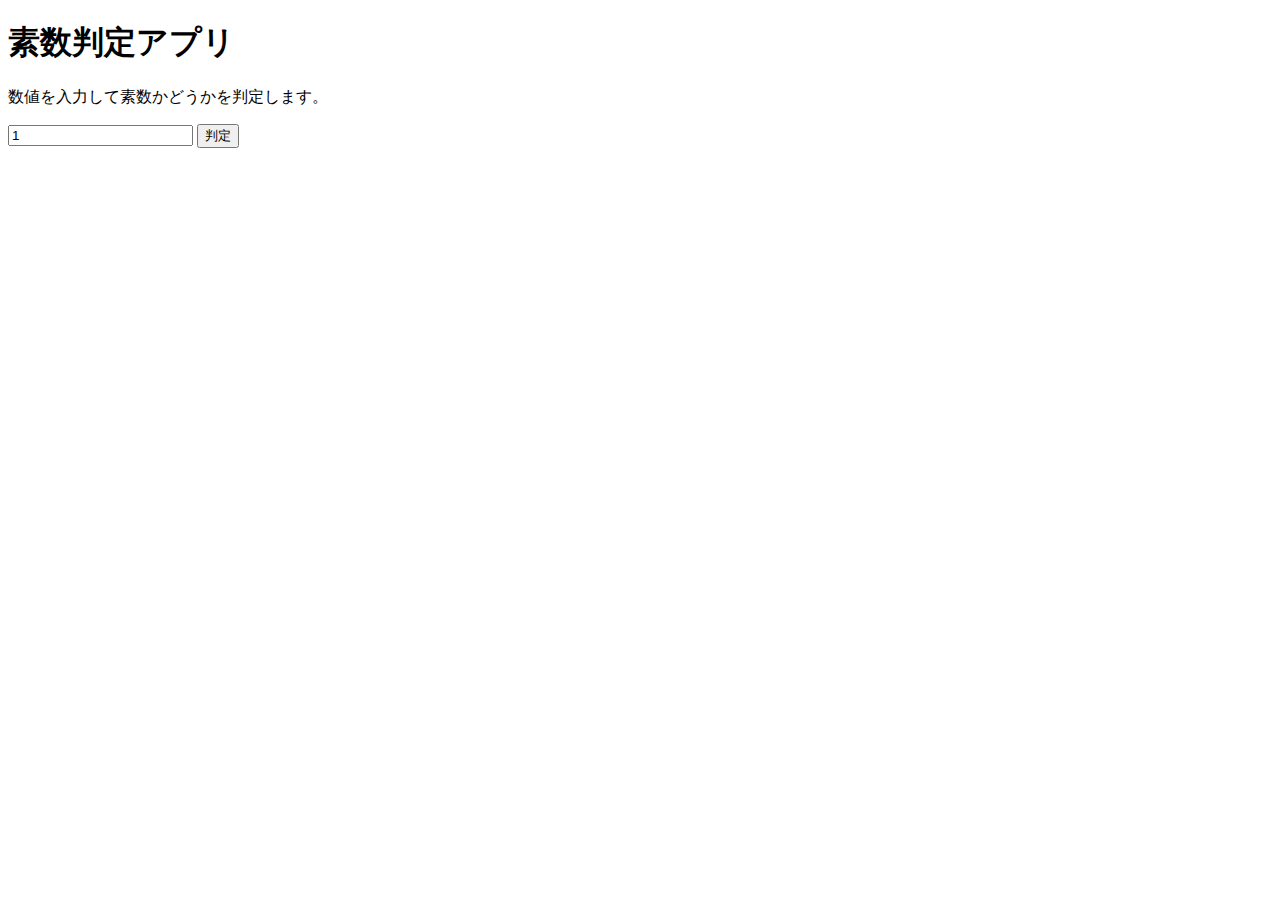
==== index.html @ 02a31d10 "Add files via upload" ====
<!DOCTYPE html>
<html lang="ja">
<head>
  <meta charset="UTF-8">
  <title>素数判定アプリ</title>
</head>
<body>
  <h1>素数判定アプリ</h1>
  <p>数値を入力して素数かどうかを判定します。</p>
  <input type="number" id="input" min="1" value="1">
  <button id="button">判定</button>
  <p id="result"></p>
  <script>
    // 素数判定関数
    function isPrime(n) {
      // n が 2 以下の場合は素数ではない
      if (n <= 2) {
        return false;
      }

      // n の平方根までの自然数で割り切れるかどうかを調べる
      let sqrt = Math.sqrt(n);
      for (let i = 2; i <= sqrt; i++) {
        // 割り切れる場合は素数ではない
        if (n % i == 0) {
          return false;
        }
      }

      // 割り切れない場合は素数である
      return true;
    }

    // 入力欄とボタンと結果表示の要素を取得
    let input = document.getElementById("input");
    let button = document.getElementById("button");
    let result = document.getElementById("result");

    // ボタンがクリックされたときの処理
    button.addEventListener("click", function() {
      // 入力された数値を取得
      let n = parseInt(input.value);

      // 素数判定関数に渡して結果を表示
      if (isPrime(n)) {
        result.textContent = n + "は素数です。";
      } else {
        result.textContent = n + "は素数ではありません。";
      }
    });
  </script>
</body>
</html>
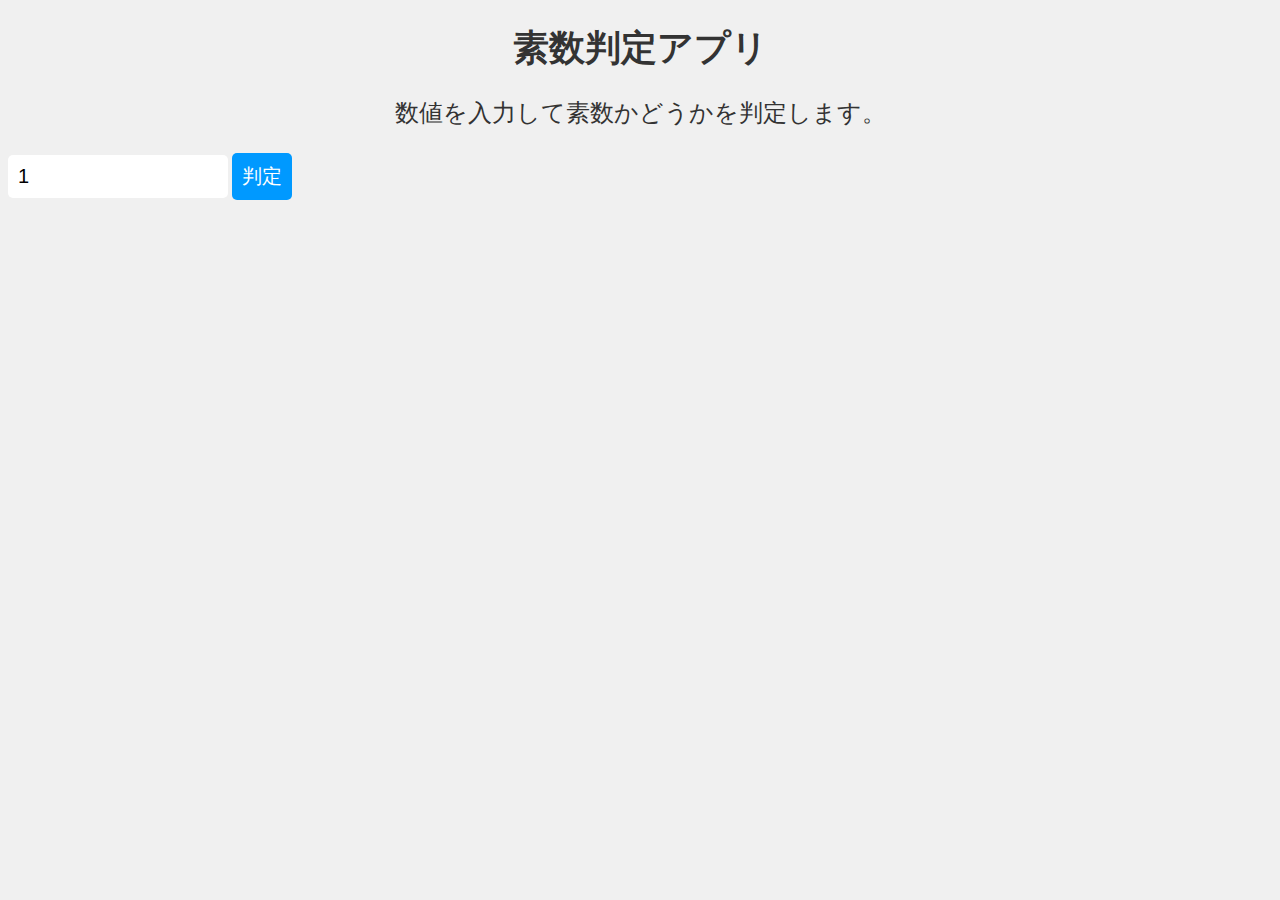
==== commit 38a4b00b: "Add files via upload" ====
--- a/index.html
+++ b/index.html
@@ -3,6 +3,8 @@
 <head>
   <meta charset="UTF-8">
   <title>素数判定アプリ</title>
+  <!-- style.cssとリンクする -->
+  <link rel="stylesheet" href="style.css">
 </head>
 <body>
   <h1>素数判定アプリ</h1>
--- a/style.css
+++ b/style.css
@@ -0,0 +1,48 @@
+/* 全体の背景色を設定 */
+body {
+  background-color: #f0f0f0;
+}
+
+/* タイトルのスタイルを設定 */
+h1 {
+  color: #333;
+  font-family: "Arial", sans-serif;
+  font-size: 36px;
+  text-align: center;
+}
+
+/* 入力欄とボタンのスタイルを設定 */
+input, button {
+  display: inline-block;
+  padding: 10px;
+  border: none;
+  border-radius: 5px;
+  font-size: 20px;
+}
+
+/* 入力欄の色を設定 */
+input {
+  background-color: #fff;
+  width: 200px;
+}
+
+/* ボタンの色とホバー時のエフェクトを設定 */
+button {
+  background-color: #0099ff;
+  color: #fff;
+  cursor: pointer;
+  transition: transform 0.3s;
+}
+
+button:hover {
+  transform: scale(1.1);
+}
+
+/* 結果表示のスタイルを設定 */
+p {
+  color: #333;
+  font-family: "Arial", sans-serif;
+  font-size: 24px;
+  text-align: center;
+  margin-top: 20px;
+}
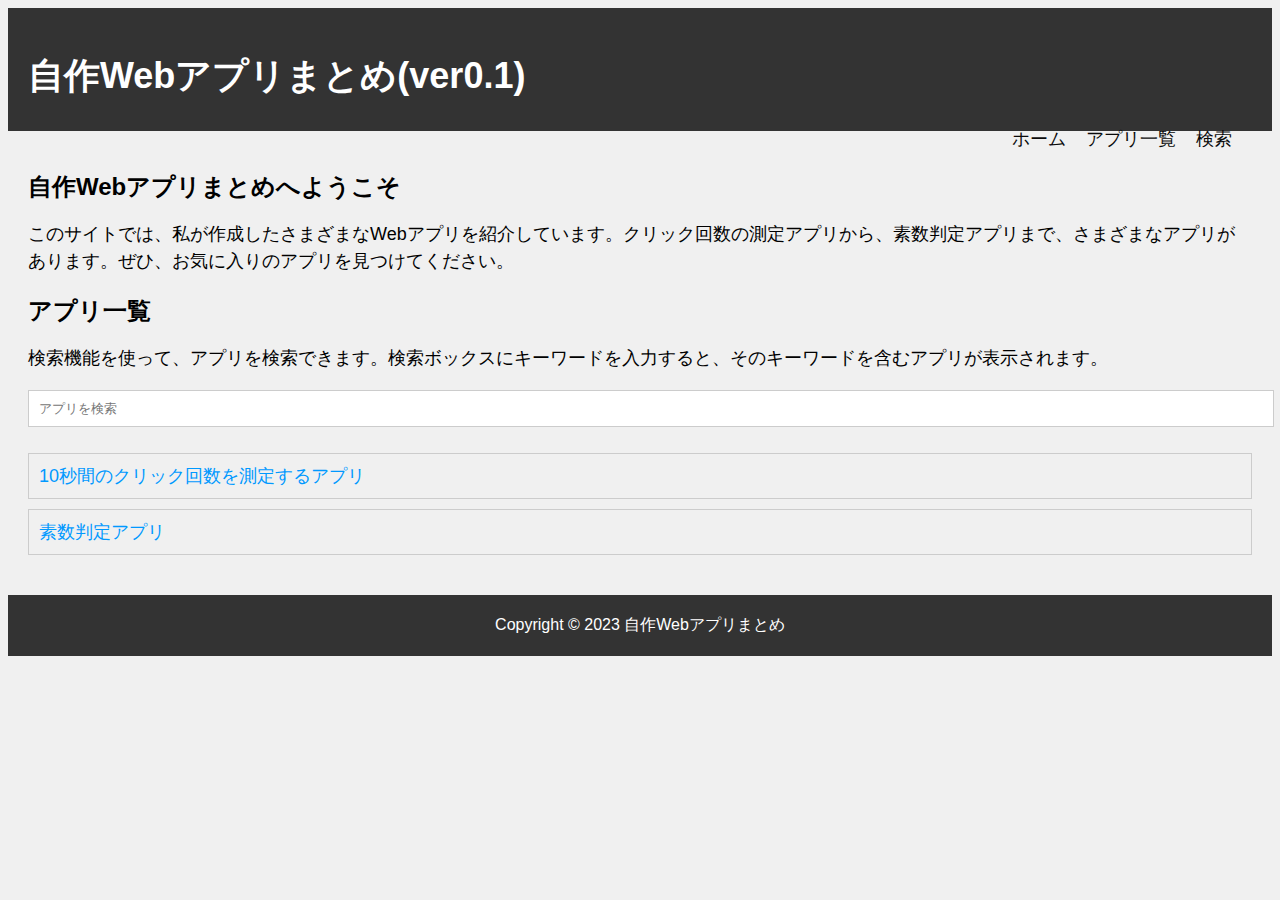
==== commit f6bac31d: "Add files via upload" ====
--- a/index.html
+++ b/index.html
@@ -1,55 +1,54 @@
 <!DOCTYPE html>
 <html lang="ja">
+
 <head>
   <meta charset="UTF-8">
-  <title>素数判定アプリ</title>
-  <!-- style.cssとリンクする -->
+  <title>自作Webアプリまとめ</title>
   <link rel="stylesheet" href="style.css">
+  <link rel="icon" href="images/imageicon.jpg">
 </head>
+
 <body>
-  <h1>素数判定アプリ</h1>
-  <p>数値を入力して素数かどうかを判定します。</p>
-  <input type="number" id="input" min="1" value="1">
-  <button id="button">判定</button>
-  <p id="result"></p>
-  <script>
-    // 素数判定関数
-    function isPrime(n) {
-      // n が 2 以下の場合は素数ではない
-      if (n <= 2) {
-        return false;
-      }
+  <header>
+    <h1>自作Webアプリまとめ(ver0.1)</h1>
+    <nav>
+      <ul>
+        <li><a href="#">ホーム</a></li>
+        <li><a href="#">アプリ一覧</a></li>
+        <li><a href="#">検索</a></li>
+      </ul>
+    </nav>
+  </header>
 
-      // n の平方根までの自然数で割り切れるかどうかを調べる
-      let sqrt = Math.sqrt(n);
-      for (let i = 2; i <= sqrt; i++) {
-        // 割り切れる場合は素数ではない
-        if (n % i == 0) {
-          return false;
-        }
-      }
+  <main>
+    <section id="intro">
+      <h2>自作Webアプリまとめへようこそ</h2>
+      <p>このサイトでは、私が作成したさまざまなWebアプリを紹介しています。クリック回数の測定アプリから、素数判定アプリまで、さまざまなアプリがあります。ぜひ、お気に入りのアプリを見つけてください。</p>
+    </section>
 
-      // 割り切れない場合は素数である
-      return true;
-    }
+    <section id="apps">
+      <h2>アプリ一覧</h2>
+      <p> 検索機能を使って、アプリを検索できます。検索ボックスにキーワードを入力すると、そのキーワードを含むアプリが表示されます。</p>
 
-    // 入力欄とボタンと結果表示の要素を取得
-    let input = document.getElementById("input");
-    let button = document.getElementById("button");
-    let result = document.getElementById("result");
+<input type="text" id="search" placeholder="アプリを検索">
+<ul id="app-list">
+  <li>
+    <a href="clickchecker/clickchecker.html">10秒間のクリック回数を測定するアプリ</a>
+  </li>
+  <li>
+    <a href="sosuapp/sosuapp.html">素数判定アプリ</a>
+  </li>
+</ul>
+<!-- 予測機能のためのオートコンプリートリストを追加 -->
+<div id="autocomplete-list" style="display: none;"></div>
+    </section>
+  </main>
 
-    // ボタンがクリックされたときの処理
-    button.addEventListener("click", function() {
-      // 入力された数値を取得
-      let n = parseInt(input.value);
+  <footer>
+    Copyright © 2023 自作Webアプリまとめ
+  </footer>
+    <!-- Javascriptファイルを読み込む -->
+    <script src="script.js"></script>
+</body>
 
-      // 素数判定関数に渡して結果を表示
-      if (isPrime(n)) {
-        result.textContent = n + "は素数です。";
-      } else {
-        result.textContent = n + "は素数ではありません。";
-      }
-    });
-  </script>
-</body>
-</html>
+</html>--- a/style.css
+++ b/style.css
@@ -1,48 +1,125 @@
-/* 全体の背景色を設定 */
+/* 全体的なスタイル */
 body {
+    font-family: Arial, sans-serif;
+    background-color: #f0f0f0;
+  }
+  
+  header {
+    background-color: #333;
+    color: #fff;
+    padding: 20px;
+  }
+  
+  header h1 {
+    font-size: 36px;
+    margin-bottom: 10px;
+  }
+  
+  header nav {
+    float: right;
+  }
+  
+  header nav ul {
+    list-style-type: none;
+    display: flex;
+  }
+  
+  header nav li {
+    margin-right: 20px;
+  }
+  
+  header nav li a {
+    color: #0a0a0a;
+    text-decoration: none;
+    font-size: 18px;
+  }
+  
+  header nav li a:hover {
+    color: #0099ff;
+  }
+  
+  main {
+    padding: 20px;
+  }
+  
+  section {
+    margin-bottom: 20px;
+  }
+  
+  section h2 {
+    font-size: 24px;
+    margin-bottom: 10px;
+  }
+  
+  section p {
+    font-size: 18px;
+    line-height: 1.5;
+  }
+  
+  section a {
+    color: #0099ff;
+    text-decoration: none;
+    font-size: 18px;
+  }
+  
+  section a:hover {
+    color: #0066cc;
+  }
+  
+  footer {
+    background-color: #333;
+    color: #fff;
+    padding: 20px;
+    text-align: center;
+  }
+  
+  /* 検索ボックス */
+  #search {
+    width: 100%;
+    padding: 10px;
+    border: 1px solid #ccc;
+    margin-bottom: 10px;
+  }
+  
+  /* アプリリスト */
+  #app-list {
+    list-style-type: none;
+    padding: 0;
+  }
+  
+  #app-list li {
+    margin-bottom: 10px;
+  }
+  
+  #app-list li a {
+    display: block;
+    padding: 10px;
+    border: 1px solid #ccc;
+    text-decoration: none;
+  }
+  
+  #app-list li a:hover {
+    background-color: #f0f0f0;
+  }
+
+/* オートコンプリートリストのスタイル */
+#autocomplete-list {
+  position: absolute;
+  z-index: 999;
+  background-color: #fff;
+  border: 1px solid #ccc;
+  padding: 10px;
+  max-height: 200px;
+  overflow-y: auto;
+  display: none;
+}
+
+#autocomplete-list li {
+  padding: 5px;
+  cursor: pointer;
+}
+
+#autocomplete-list li:hover {
   background-color: #f0f0f0;
 }
-
-/* タイトルのスタイルを設定 */
-h1 {
-  color: #333;
-  font-family: "Arial", sans-serif;
-  font-size: 36px;
-  text-align: center;
-}
-
-/* 入力欄とボタンのスタイルを設定 */
-input, button {
-  display: inline-block;
-  padding: 10px;
-  border: none;
-  border-radius: 5px;
-  font-size: 20px;
-}
-
-/* 入力欄の色を設定 */
-input {
-  background-color: #fff;
-  width: 200px;
-}
-
-/* ボタンの色とホバー時のエフェクトを設定 */
-button {
-  background-color: #0099ff;
-  color: #fff;
-  cursor: pointer;
-  transition: transform 0.3s;
-}
-
-button:hover {
-  transform: scale(1.1);
-}
-
-/* 結果表示のスタイルを設定 */
-p {
-  color: #333;
-  font-family: "Arial", sans-serif;
-  font-size: 24px;
-  text-align: center;
-  margin-top: 20px;
-}
+  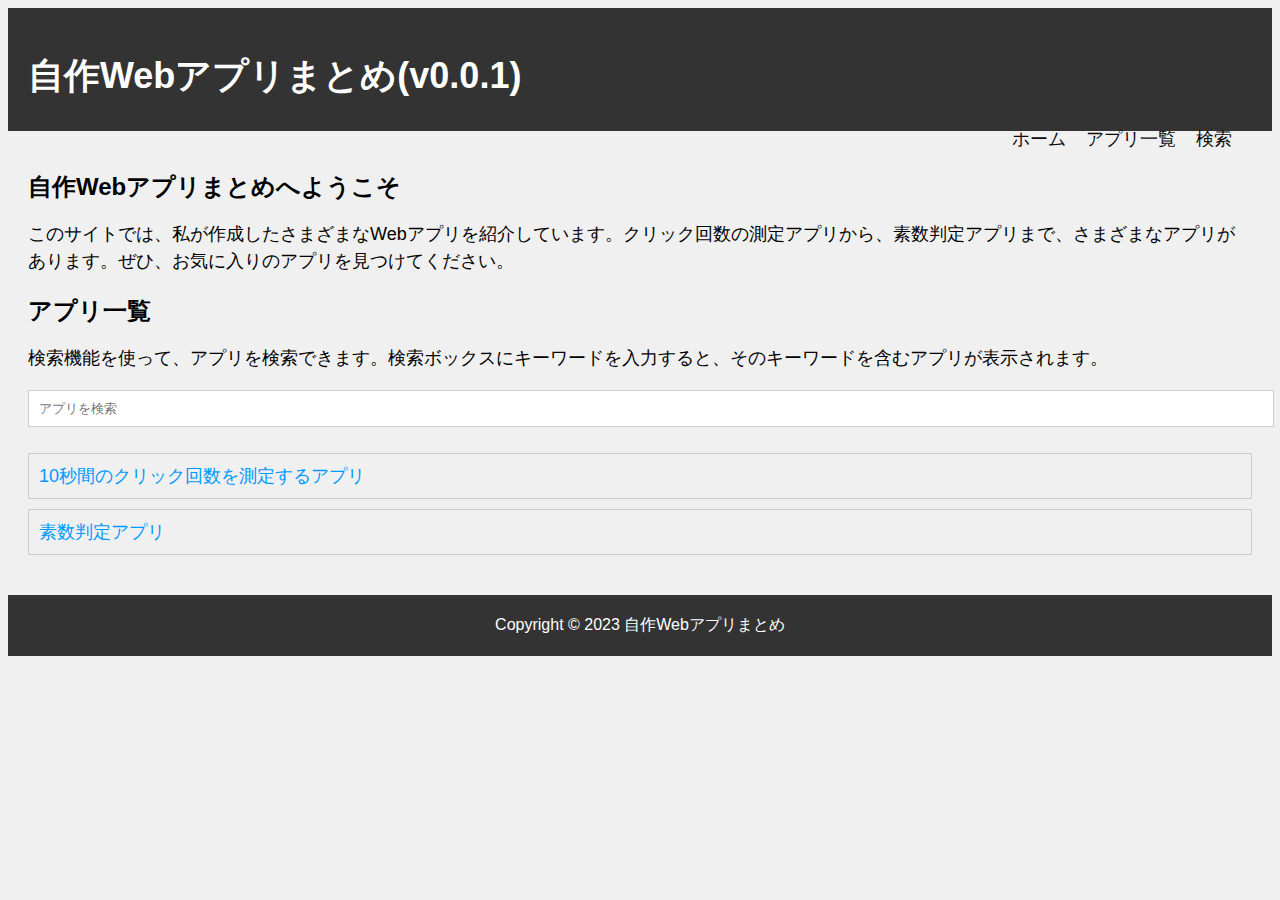
==== commit 23b341c5: "Update index.html" ====
--- a/index.html
+++ b/index.html
@@ -10,7 +10,7 @@
 
 <body>
   <header>
-    <h1>自作Webアプリまとめ(ver0.1)</h1>
+    <h1>自作Webアプリまとめ(v0.0.1)</h1>
     <nav>
       <ul>
         <li><a href="#">ホーム</a></li>
@@ -51,4 +51,4 @@
     <script src="script.js"></script>
 </body>
 
-</html>+</html>
